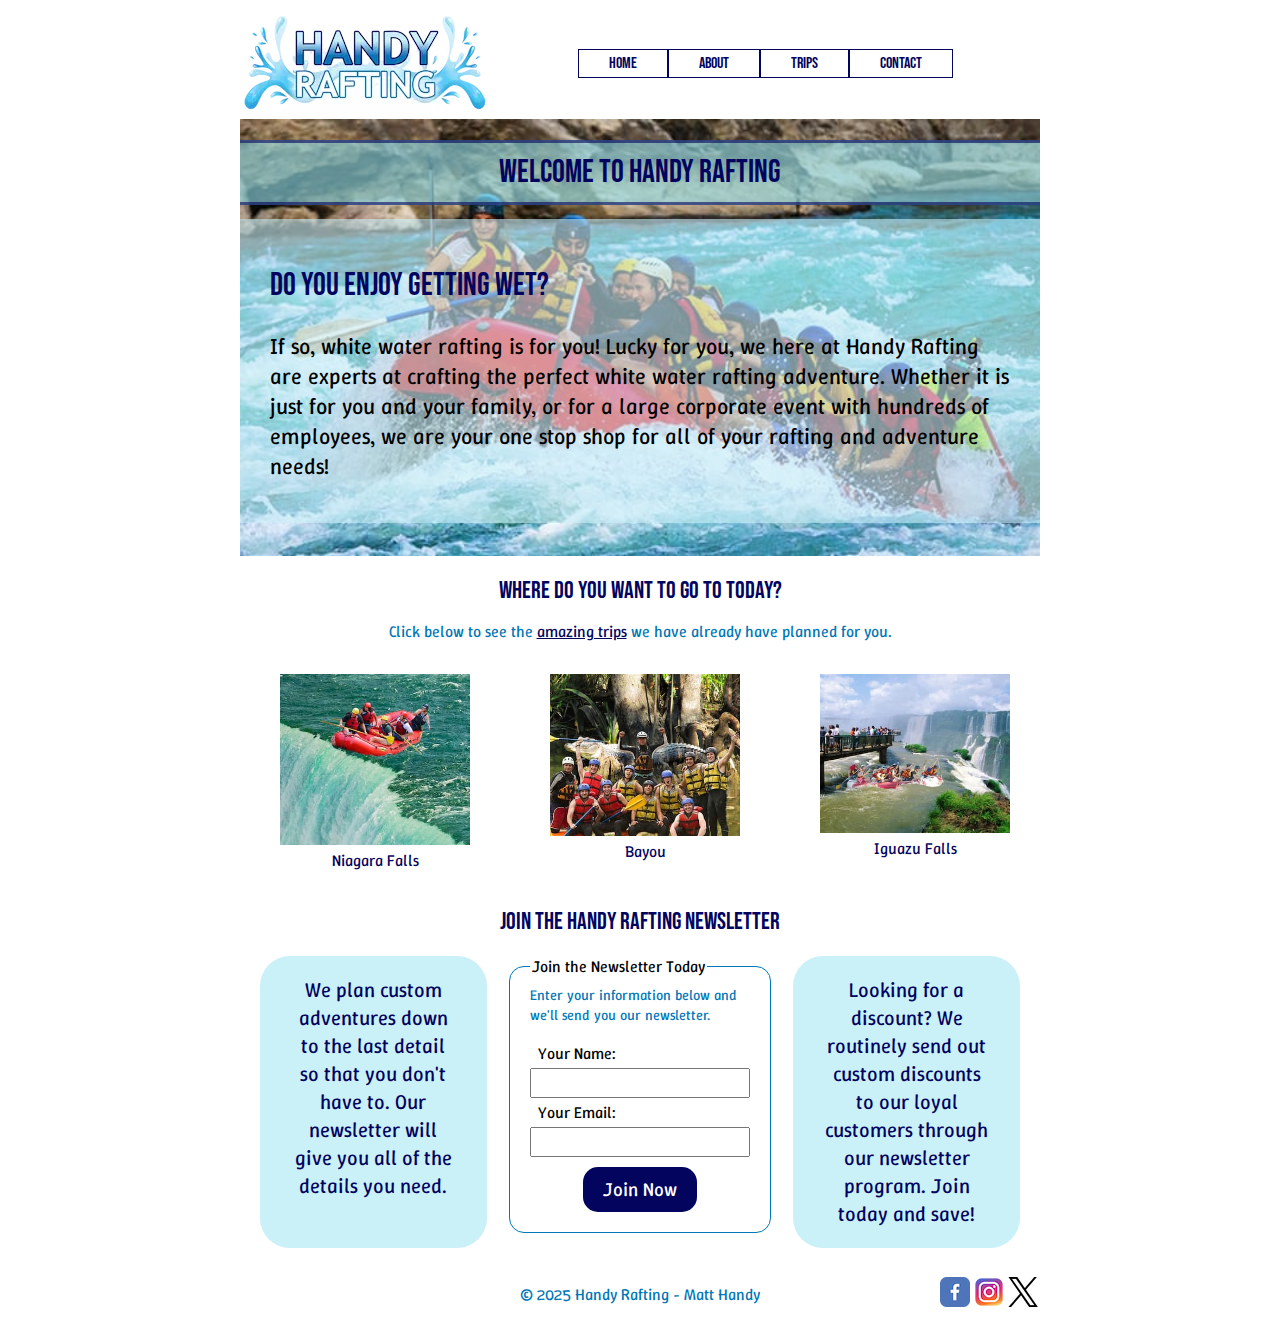
==== wwr/index.html @ b58f5eab "Added WWR homepage." ====
<!DOCTYPE html>
<html lang="en">

<head>
    <meta charset="UTF-8">
    <meta name="viewport" content="width=device-width, initial-scale=1.0">
    <title>Welcome to Handy Rafting</title>
    <meta name="description" content="Welcome to the Handy Rafting Website!">
    <meta name="author" content="Matt Handy">
    <link rel="preconnect" href="https://fonts.googleapis.com">
    <link rel="preconnect" href="https://fonts.gstatic.com" crossorigin>
    <link
        href="https://fonts.googleapis.com/css2?family=Bebas+Neue&family=Winky+Sans:ital,wght@0,300..900;1,300..900&display=swap"
        rel="stylesheet">
    <link rel="stylesheet" href="styles/rafting.css">
</head>

<body>
    <header>
        <img src="images/logo.webp" alt="Handy Rafting Logo">
        <nav>
            <a href="index.html">Home</a>
            <a href="about.html">About</a>
            <a href="trips.html">Trips</a>
            <a href="contact.html">Contact</a>
        </nav>
    </header>
    <main>
        <div class="hero home">
            <img src="images/hero-background-home.jpg" alt="WWR at it's greatest!">
            <h1>Welcome to Handy Rafting</h1>
            <article>
                <h2>Do you enjoy getting wet?</h2>
                <p>If so, white water rafting is for you! Lucky for you, we here at Handy Rafting are experts at
                    crafting the perfect white water rafting adventure. Whether it is just for you and your family, or
                    for a large corporate event with hundreds of employees, we are your one stop shop for all of your
                    rafting and adventure needs!</p>
            </article>
        </div>
        <section class="trip_summary">
            <h2>Where do you want to go to today?</h2>
            <p class="center">Click below to see the <a href="trips.html" class="primary">amazing trips</a> we have
                already have planned
                for you.</p>
            <div class="trip_summary_content">
                <a href="trips.html#niagara">
                    <figure>
                        <img src="images/trip_niagrafalls.jpg" alt="Niagara Falls">
                        <figcaption>Niagara Falls</figcaption>
                    </figure>
                </a>
                <a href="trips.html#bayou">
                    <figure>
                        <img src="images/trip_bayou.jpg" alt="Bayou">
                        <figcaption>Bayou</figcaption>
                    </figure>
                </a>
                <a href="trips.html#iguazu">
                    <figure>
                        <img src="images/trip_iguazu.jpg" alt="Iguazu Falls">
                        <figcaption>Iguazu Falls</figcaption>
                    </figure>
                </a>
            </div>
        </section>
        <section class="newsletter">
            <h2>Join The Handy Rafting Newsletter</h2>
            <div class="newsletter_content">
                <p>We plan custom adventures down to the last detail so that you don't have to. Our newsletter will give
                    you all of the details you need.</p>
                <form>
                    <fieldset>
                        <p>Enter your information below and we'll send you our newsletter.
                        </p>
                        <legend>Join the Newsletter Today</legend>
                        <label for="name">Your Name:</label>
                        <input type="text" id="name" name="name">
                        <label for="email">Your Email:</label>
                        <input type="email" id="email" name="email">
                        <button type="submit">Join Now</button>
                    </fieldset>
                </form>
                <p>Looking for a discount? We routinely send out custom discounts to our loyal customers through our
                    newsletter program. Join today and save!</p>
            </div>
        </section>
    </main>
    <footer>
        <p>&copy; 2025 Handy Rafting - Matt Handy</p>
        <nav class="sociallinks">
            <a href="https://www.facebook.com/"><img src="images/facebook-icon.png" alt="Find us on Facebook!"></a>
            <a href="https://www.instagram.com/"><img src="images/instagram-icon.png" alt="Find us on Instagram!"></a>
            <a href="https://x.com/"><img src="images/twitter-icon.png" alt="Find us on X!"></a>
        </nav>
    </footer>
</body>

</html>
---- wwr/styles/rafting.css ----
:root {
    --primary-color: #03045E;
    --secondary-color: #0077B6;
    --accent1-color: #90E0EF;
    --accent2-color: #CAF0F8;

    /* With Transparency */
    --primary-color-transparent: #03045E99;
    --secondary-color-transparent: #0077B699;
    --accent1-color-transparent: #90E0EF99;
    --accent2-color-transparent: #CAF0F899;
}

* {
    font-family: "Winky Sans", sans-serif;
    font-weight: 400;
    font-style: normal;
}

h1,
h2,
h3,
h4,
h5,
h6 {
    color: var(--primary-color);
    font-family: "Bebas Neue", sans-serif;
    font-weight: 400;
    font-style: normal;
}

h1 {
    display: block;
    text-align: center;
    width: 100%;
    background-color: var(--accent1-color-transparent);
    color: var(--primary-color);
    padding: 10px 0px;
    border-top: solid 3px var(--primary-color-transparent);
    border-bottom: solid 3px var(--primary-color-transparent);
}

header {
    display: grid;

    grid-template-columns: 250px 1fr;
    align-items: center;
}

header img {
    width: 250px;
    height: auto;
}

header nav {
    display: flex;
    justify-content: center;
}

header nav a {
    font-family: "Bebas Neue", sans-serif;
    font-weight: 400;
    font-style: normal;
    color: var(--primary-color);
    text-decoration: none;
    padding: 4px 30px;
    border: solid 1px var(--primary-color);
}

header nav a:hover {
    background-color: var(--accent1-color);
    text-decoration: underline;
}

p {
    color: var(--secondary-color);
}

main article p {
    color: black;
}

.sociallinks a {
    text-decoration: none;
}

.sociallinks img {
    height: 30px;
    width: auto;
}

body {
    max-width: 800px;
    margin-left: auto;
    margin-right: auto;
}

.hero {
    position: relative;
}

.hero h1 {
    position: absolute;
    top: 0px;
}

.hero article {
    position: absolute;
    top: 100px;
    padding: 20px 30px;
    background-color: var(--accent2-color-transparent);
}

.home article h2 {
    font-size: 2em;
}

.home article p {
    font-size: 1.4em;
}

.hero img {
    display: block;
    width: 100%;
    height: auto;
}

.hero article img {
    float: right;
    width: 200px;
}

p.center {
    text-align: center;
}

.trip_summary {
    display: flex;
    flex-direction: column;
}

.trip_summary h2 {
    text-align: center;
    margin-bottom: 0;
}

.trip_summary_content {
    display: grid;
    grid-template-columns: 1fr 1fr 1fr;
}

.trip_summary figure img {
    width: 190px;
    height: auto;
}

.trip_summary figure figcaption {
    text-align: center;
}

.trip_summary a {
    text-decoration: none;
    color: var(--primary-color);
    border-radius: 30px;
}

.trip_summary a:hover {
    background-color: var(--accent2-color);
}

.history {
    display: flex;
    flex-direction: column;
}

.history h2 {
    text-align: center;
}

.history_content {
    display: flex;
    flex-direction: row;
}

.history_content p,
.history_content img {
    padding: 10px 20px;
}

.history_content p {
    flex: 1;
}

.history_content img {
    width: 250px;
    height: auto;
}

.newsletter {
    display: flex;
    flex-direction: column;
}

.newsletter h2 {
    text-align: center;
}

.newsletter_content {
    display: grid;
    grid-template-columns: 1fr 1fr 1fr;
}

.newsletter_content>p {
    margin: 0 20px;
    background-color: var(--accent2-color);
    color: var(--primary-color);
    border-radius: 30px;
    padding: 20px 30px;
    font-size: 1.3em;
    text-align: center;
}

.newsletter_content fieldset {
    display: flex;
    border: solid 1px var(--secondary-color);
    border-radius: 15px;
    flex-direction: column;
    justify-content: space-between;
    padding: 8px 20px 20px 20px;
}

.newsletter_content fieldset p {
    margin-top: 0;
    font-size: 0.9em;
}

.newsletter_content fieldset input,
.newsletter_content fieldset label {
    padding: 4px 8px;
    color: black;
}

.newsletter_content fieldset button {
    background-color: var(--primary-color);
    color: white;
    font-size: 1.2em;
    padding: 10px 20px;
    border: none;
    border-radius: 15px;
    margin: 10px auto 0 auto;
}

.newsletter_content fieldset button:hover {
    background-color: var(--secondary-color);
    cursor: pointer;
}

.adventure {
    display: flex;
    flex-direction: column;
}

.adventure h2 {
    text-align: center;
}

.adventure_content {
    display: flex;
    justify-content: space-between;
}

.adventure_content figure {
    width: 140px;
    margin: 0;
}

.adventure_content figcaption {
    text-align: center;
}

.adventure_content img {
    width: 140px;
    height: auto;
}

.company {
    display: flex;
    flex-direction: column;
}

.company h2 {
    text-align: center;
}

.company div {
    font-size: 1.3em;
    display: flex;
    flex-direction: row;
    justify-content: space-between;
}

.company iframe {
    border: solid 1px var(--primary-color);
    width: 400px;
    height: 200px;
    border-radius: 15px;
}

.employees {
    display: flex;
    flex-direction: column;
}

.employees h2 {
    text-align: center;
}

.employees div {
    display: flex;
    justify-content: space-between;
}

.employees div figure {
    width: 225px;
    margin: 0;
}

.employees div figcaption {
    text-align: center;
}

.employees div img {
    width: 225px;
    height: auto;
    border-radius: 15px;
}

.contact_form {
    display: flex;
    flex-direction: column;
}

.contact_form h2 {
    text-align: center;
}

.contact_form form {
    width: 400px;
    margin: 0 auto;
}

.contact_form fieldset {
    display: flex;
    border: solid 1px var(--secondary-color);
    border-radius: 15px;
    flex-direction: column;
    justify-content: space-between;
    padding: 8px 20px 20px 20px;
}

.contact_form legend {
    color: var(--primary-color);
    font-size: 1.2em;
    padding: 0 10px;
}

.contact_form label {
    color: var(--primary-color);
}

.contact_form fieldset div {
    display: grid;
    grid-template-columns: 22px 1fr;
}

.contact_form fieldset div input,
.contact_form fieldset div label {
    padding: 4px 8px;
    color: black;
}

.contact_form fieldset button {
    background-color: var(--primary-color);
    color: white;
    font-size: 1.2em;
    padding: 10px 20px;
    border: none;
    border-radius: 15px;
    margin: 10px auto 0 auto;
}

.contact_form fieldset button:hover {
    background-color: var(--secondary-color);
    cursor: pointer;
}

footer {
    display: grid;
    grid-template-columns: 100px auto 100px;
    margin-top: 20px;
    align-items: center;
}

footer>p>a {
    color: var(--primary-color);
    text-decoration: underline;
}

footer>p>a:hover {
    color: var(--secondary-color);
}

footer p {
    grid-column: 2/3;
    text-align: center;
}

footer nav {
    grid-column: 3/4;
}

a.primary {
    color: var(--primary-color);
    background-color: none;
    text-decoration: underline;
}

a.primary:hover {
    background-color: white;
    color: black;
}
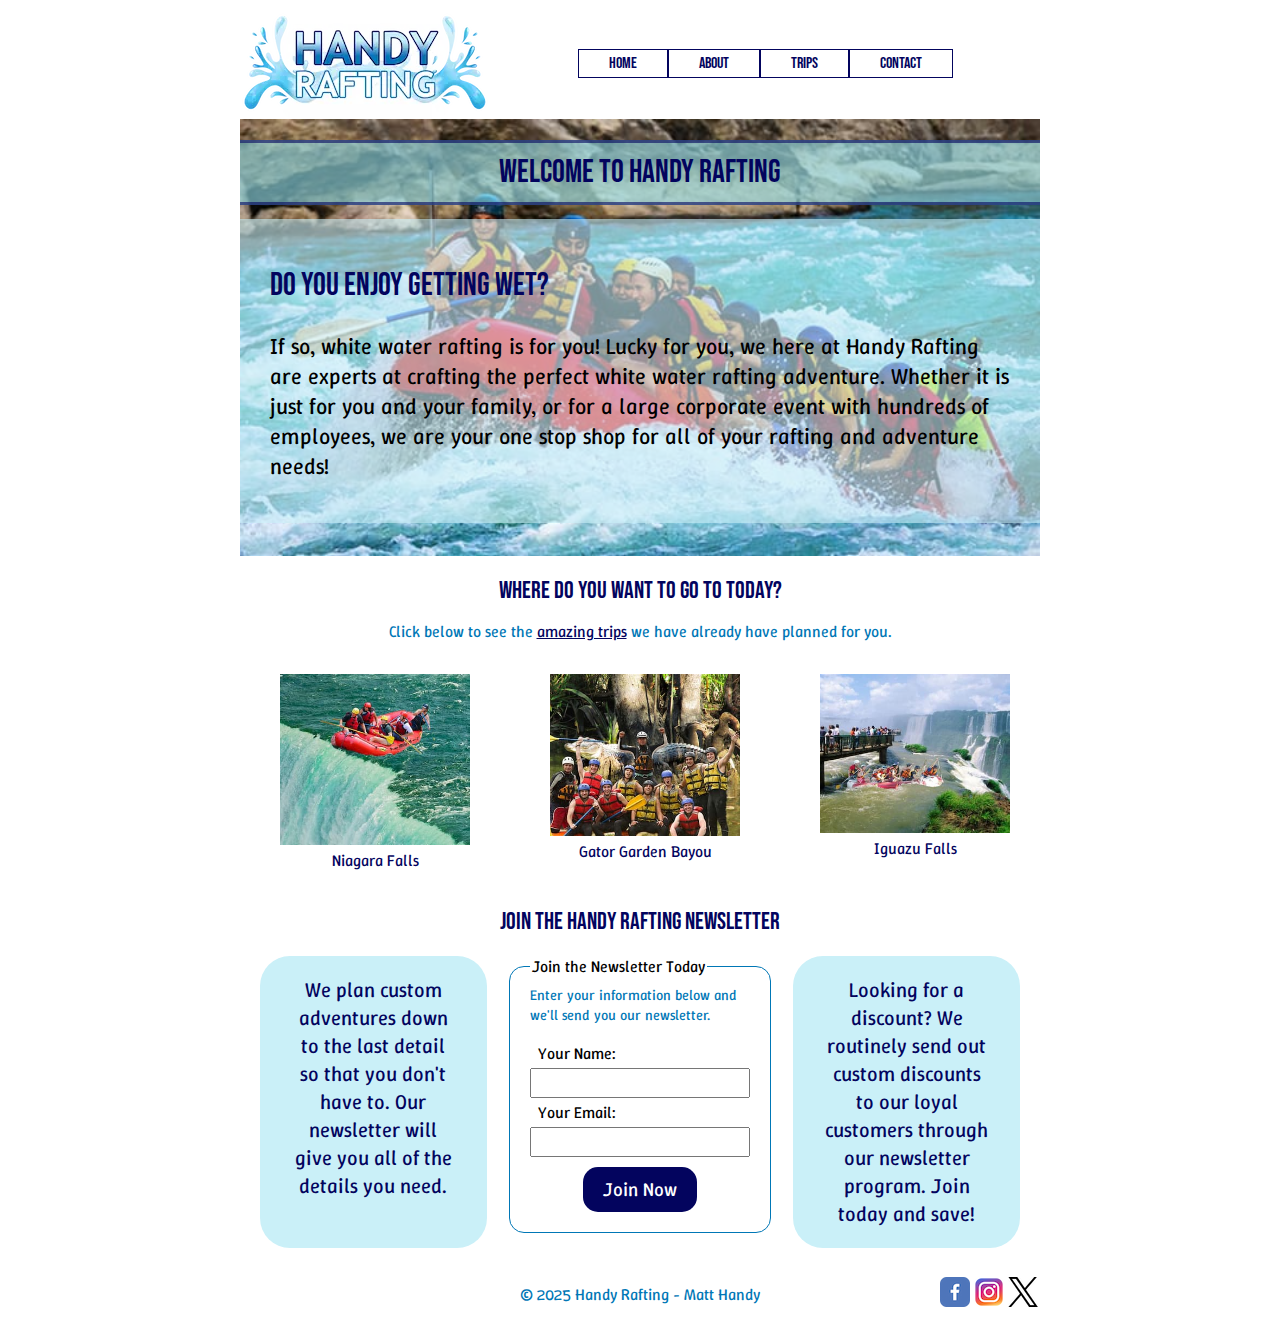
==== commit b4b462a9: "Updated Homepage and Created Trips page." ====
--- a/wwr/index.html
+++ b/wwr/index.html
@@ -51,8 +51,8 @@
                 </a>
                 <a href="trips.html#bayou">
                     <figure>
-                        <img src="images/trip_bayou.jpg" alt="Bayou">
-                        <figcaption>Bayou</figcaption>
+                        <img src="images/trip_bayou.jpg" alt="Gator Garden Bayou">
+                        <figcaption>Gator Garden Bayou</figcaption>
                     </figure>
                 </a>
                 <a href="trips.html#iguazu">
@@ -70,9 +70,8 @@
                     you all of the details you need.</p>
                 <form>
                     <fieldset>
-                        <p>Enter your information below and we'll send you our newsletter.
-                        </p>
                         <legend>Join the Newsletter Today</legend>
+                        <p>Enter your information below and we'll send you our newsletter.</p>
                         <label for="name">Your Name:</label>
                         <input type="text" id="name" name="name">
                         <label for="email">Your Email:</label>
--- a/wwr/styles/rafting.css
+++ b/wwr/styles/rafting.css
@@ -40,6 +40,17 @@
     border-bottom: solid 3px var(--primary-color-transparent);
 }
 
+h2.section {
+    display: block;
+    text-align: center;
+    width: 100%;
+    background-color: var(--accent1-color-transparent);
+    color: var(--primary-color);
+    padding: 10px 0px;
+    border-top: solid 3px var(--primary-color-transparent);
+    border-bottom: solid 3px var(--primary-color-transparent);
+}
+
 header {
     display: grid;
 
@@ -166,6 +177,111 @@
 
 .trip_summary a:hover {
     background-color: var(--accent2-color);
+}
+
+.trips {
+    display: flex;
+    flex-direction: column;
+}
+
+.trips h2 {
+    text-align: center;
+    margin-bottom: 0;
+}
+
+.trips>p {
+    font-size: 1.4em;
+}
+
+.trip_details {
+    display: grid;
+    grid-template-columns: 1fr 1fr;
+    justify-content: center;
+    padding: 10px 40px;
+}
+
+.trip_details h2 {
+    grid-row: 1/2;
+    grid-column: 1/3;
+    margin-top: 0;
+}
+
+.trip_details:nth-of-type(even) {
+    background-color: var(--accent2-color);
+
+}
+
+.trip_details:nth-of-type(even) p {
+    color: var(--primary-color);
+}
+
+.trip_details p {
+    font-size: 1.4em;
+}
+
+.trip_details img.left {
+    margin-top: 30px;
+    margin-right: 30px;
+    border-radius: 30px;
+    width: 350px;
+    height: auto;
+}
+
+.trip_details img.right {
+    margin-top: 30px;
+    margin-left: 30px;
+    border-radius: 30px;
+    width: 350px;
+    height: auto;
+}
+
+.trip_schedule table {
+    width: 100%;
+    border: solid 1px var(--primary-color);
+    border-spacing: 0;
+}
+
+.trip_schedule th {
+    background-color: var(--primary-color);
+    color: white;
+    padding: 8px 12px;
+    font-size: 1.2em;
+}
+
+.trip_schedule td {
+    padding: 8px 12px;
+    font-size: 1.2em;
+    text-align: center;
+    color: var(--secondary-color);
+}
+
+.trip_schedule tr:nth-of-type(even) td {
+    background-color: var(--accent2-color);
+    color: var(--primary-color);
+}
+
+.trip_schedule button {
+    background-color: var(--primary-color);
+    border: 0;
+    border-radius: 20px;
+    padding: 8px 12px;
+    color: white;
+    font-size: 1em;
+    cursor: pointer;
+}
+
+.trip_schedule button:hover {
+    background-color: var(--accent1-color);
+    color: var(--primary-color);
+}
+
+.trip_schedule button.red {
+    background-color: #900;
+}
+
+.trip_schedule button.red:hover {
+    background-color: rgb(226, 173, 173);
+    color: #900;
 }
 
 .history {
@@ -421,11 +537,15 @@
 
 a.primary {
     color: var(--primary-color);
-    background-color: none;
     text-decoration: underline;
 }
 
 a.primary:hover {
     background-color: white;
     color: black;
+}
+
+span.red {
+    color: #900;
+    font-weight: bold;
 }